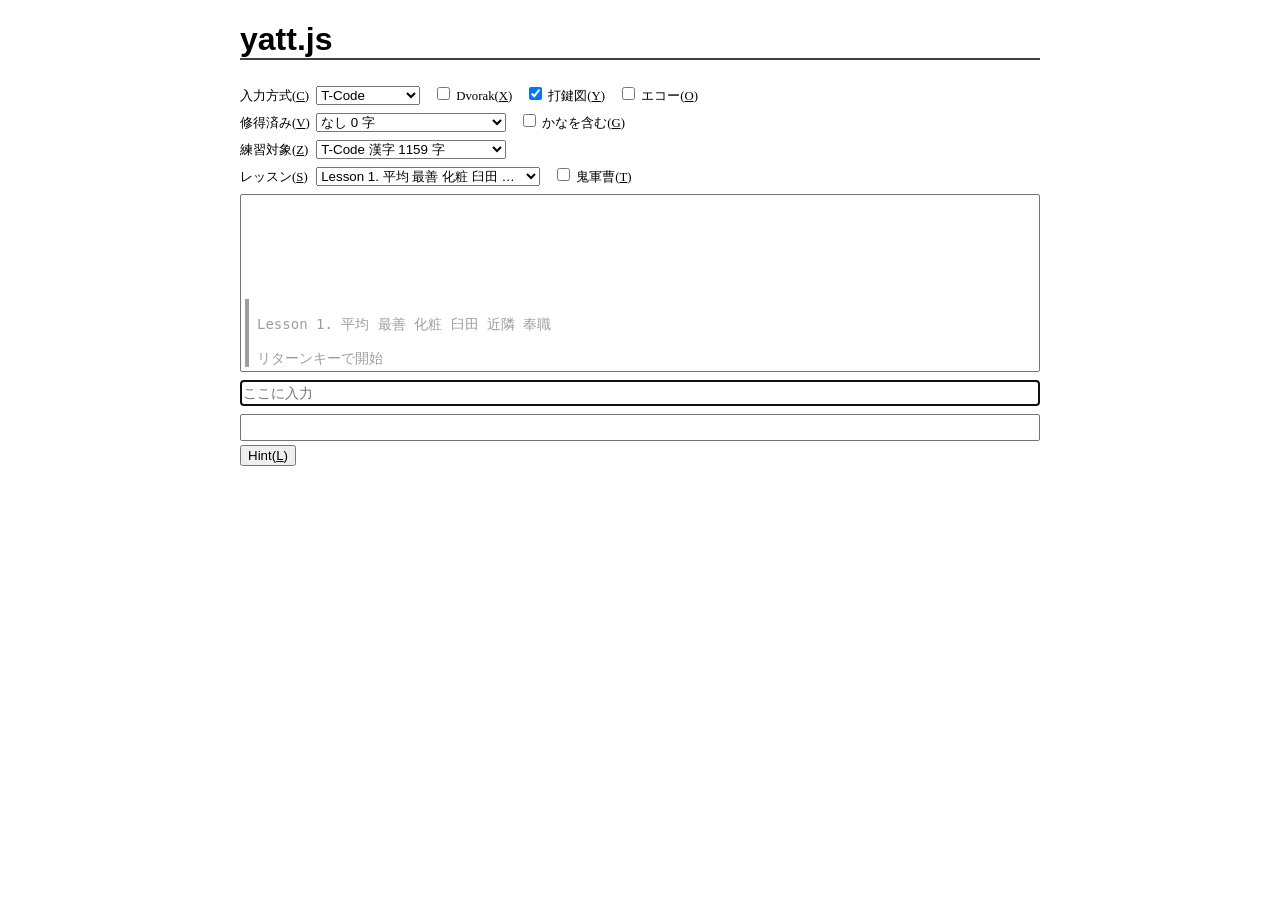
==== yatt.html @ 52992b26 "`accesskey` を変更 (for Firefox on macOS)" ====
<!DOCTYPE html>
<html lang="ja">
  <head>
    <meta charset="utf-8">
    <meta name="viewport" content="width=device-width,initial-scale=1.0">
    <title>yatt.js</title>

    <style>
     body { font-size: 0.8rem; }
     #container {
       margin-left: auto;
       margin-right: auto;
       max-width: 800px;
     }
     /*  */
     header {
       border-bottom: 2px solid #424242;
       font-size: 1.0rem;
       margin: 1.33rem 0;
       position: relative;
     }
     h1 {
       display: inline-block;
       font-family: "Meiryo", "Optima", sans-serif;
       font-size: 2.0rem;
       margin: 0;
     }
     /*  */
     #breadcrumb {
       display: inline-block;
       position: absolute;
       right: 0; bottom: 4px;
     }
     /*  */
     #grid {
       align-items: baseline;
       display: grid;
       grid-template-columns: max-content max-content;
     }
     #grid .leftmost { margin-right: 0.5em; }
     /*  */
     select {
       margin: 4px 0;
       max-width: 14.0rem;
       text-overflow: ellipsis;
     }
     .stdio {
       border: 1px solid #757575;
       border-radius: 2px;
       box-sizing: border-box;
       display: inline-block;
       font-family: monospace;
       font-size: 14px;
       line-height: 120%;
       margin: 4px 0;
       padding: 4px 2px;
       white-space: pre;
       width: 100%;
       /* overflow-wrap: break-word; */
       /* 禁則処理しない */
       /* line-break: anywhere; */
       /* word-break: break-all; */
     }
     #stdin {
       caret-color: FieldText;
       color: Field;
     }
     #stdin::placeholder { color: #757575; }
     #stdhelp {
       white-space: break-spaces;
     }
     /*  */
     span.help {
       padding: 0 4px;
       white-space: pre;
     }
     span.ch {
       font-family: monospace;
       font-size: 13px;
       position: relative;
       bottom: 0.4em;
     }
     span.stroke {
       font-family: monospace;
       font-size: 16px;
       padding: 0 2px;
     }
     span.dothelp {
       display: inline-block;
       margin-bottom: 4px;
     }
     span.dothelp span.ch {
       bottom: 24px;
       display: inline-block;
       font-size: 16px;
     }
     span.dothelp span.stroke {
       display: inline-block;
       margin: 0 2px;
     }
     span.stroke { background-color: #F5F5F5; }
     span.stroke.outset { background-color: #FFCDD2; }
     /* */
     span.accesskey { text-decoration: underline; }
     /* */
     span.usr { color: #26A69A; }
     span.err { color: #F06292; }
     span.weak { border-bottom: 2px solid #F48FB1; }
     .message {
       border-left: 4px solid #9E9E9E;
       color: #9E9E9E;
       margin-left: 2px;
       padding-left: 8px;
     }
     a:link, a:visited { color: #1E88E5; }
    </style>

    <link href="dark-mode.css" rel="stylesheet">

    <!--  -->
    <script src="lcs.js"></script>
    <script src="cookie.js"></script>
    <script src="utils.js"></script>
    <!--  -->
    <script src="yatt/kbd.js"></script>
    <!--  -->
    <script src="yatt/im.js"></script>
    <script src="yatt/im-t.js"></script>
    <script src="yatt/im-tut.js"></script>
    <script src="yatt/im-try.js"></script>
    <script src="yatt/im-tt.js"></script>
    <!--  -->
    <script src="yatt/charset.js"></script>
    <script src="yatt/charset-empty.js"></script>
    <script src="yatt/charset-t.js"></script>
    <script src="yatt/charset-tut-2st.js"></script>
    <script src="yatt/charset-tut-3st.js"></script>
    <script src="yatt/charset-kyouiku.js"></script>
    <script src="yatt/charset-jouyou.js"></script>
    <!--  -->
    <script src="yatt/words.js"></script>
    <script src="yatt/words-pubdic+.js"></script>
    <!--  -->
    <script src="yatt/dothelp.js"></script>
    <!--  -->
    <script src="yatt.js"></script>

  </head>

  <!--
     - macOS の Firefox と Google Chrome で問題なく使用できる accesskey (英字):
     - c g j l o q r s t v x y z
  -->
  <body>
    <div id="container">
      <header>
        <h1>yatt.js</h1>
        <!--  -->
        <div id="breadcrumb"></div>
        <script src="breadcrumb.js"></script>
      </header>

      <div id="grid">
        <span class="leftmost">
          <label for="selectim" title="入力方式を指定します">入力方式(<span class="accesskey">C</span>)</label>
        </span>
        <span>
          <select id="selectim" name="selectim" accesskey="c"></select>
          &ensp;
          <input name="checkdvorak" type="checkbox" value="" id="checkdvorak" accesskey="x">
          <label for="checkdvorak" title="Dvorak 配列を使います">
            Dvorak(<span class="accesskey">X</span></label>)
          &ensp;
          <input name="checkdothelp" type="checkbox" id="checkdothelp" accesskey="y">
          <label for="checkdothelp" title="コードを(英字表示ではなく)図示します">
            打鍵図(<span class="accesskey">Y</span>)
          </label>
          &ensp;
          <input name="checkecho" type="checkbox" id="checkecho" accesskey="o">
          <label for="checkecho" title="入力キーを表示します">
            エコー(<span class="accesskey">O</span>)
          </label>
        </span>
        <!-- <br> -->
        <span class="leftmost">
          <label for="selectcertain" title="CERTAIN: 完全に覚えた(練習の必要がない)文字を指定します">修得済み(<span class="accesskey">V</span>)</label>
        </span>
        <span>
          <select id="selectcertain" name="selectcertain" accesskey="v"></select>
          &ensp;
          <input name="checkkana" type="checkbox" id="checkkana" accesskey="g">
          <label for="checkkana" title="CERTAIN(修得済み) にひらがな・かたかな・『ー』『々』の 171 字を含めます">
            かなを含む(<span class="accesskey">G</span>)
          </label>
        </span>
        <!-- <br> -->
        <span class="leftmost">
          <label for="selectuncertain" title="UNCERTAIN: 練習する文字を指定します">練習対象(<span class="accesskey">Z</span>)</label>
        </span>
        <span>
          <select id="selectuncertain" name="selectuncertain" accesskey="z"></select>
        </span>
        <!-- <br> -->
        <span class="leftmost">
          <label for="selectlesson" title="レッスン番号を指定します">レッスン(<span class="accesskey">S</span>)</label>
        </span>
        <span>
          <select id="selectlesson" name="selectlesson" accesskey="s"></select>
          &ensp;
          <input name="checkrepeat" type="checkbox" id="checkrepeat" accesskey="t">
          <label for="checkrepeat" title="「ミスしたら次の行に進めない」モードです">
            鬼軍曹(<span class="accesskey">T</span>)
          </label>
        </span>
      </div>
      <!-- <br> -->
      <div id="stdout" class="stdio" title="出力欄: 問題文や採点結果が表示されます">&nbsp;</div>
      <br>
      <input name="stdin" type="text" value="" id="stdin" class="stdio" lang="en" spellcheck="false" autocomplete="off" placeholder="ここに入力" title="入力欄: ここに入力します" accesskey="j">
      <br>
      <div id="stdhelp" class="stdio" title="ヘルプ欄: コードを表示します">&nbsp;</div>
      <div>
        <button name="buttonhint" id="buttonhint" accesskey="l" title="コードを表示します">
          Hint(<span class="accesskey">L</span>)
        </button>
      </div>
    </div>
  </body>
</html>
---- dark-mode.css ----
/* dark mode support */
@media (prefers-color-scheme: dark) {
    body {
        background-color: #212121;
        filter: invert(1) hue-rotate(180deg);
    }
}
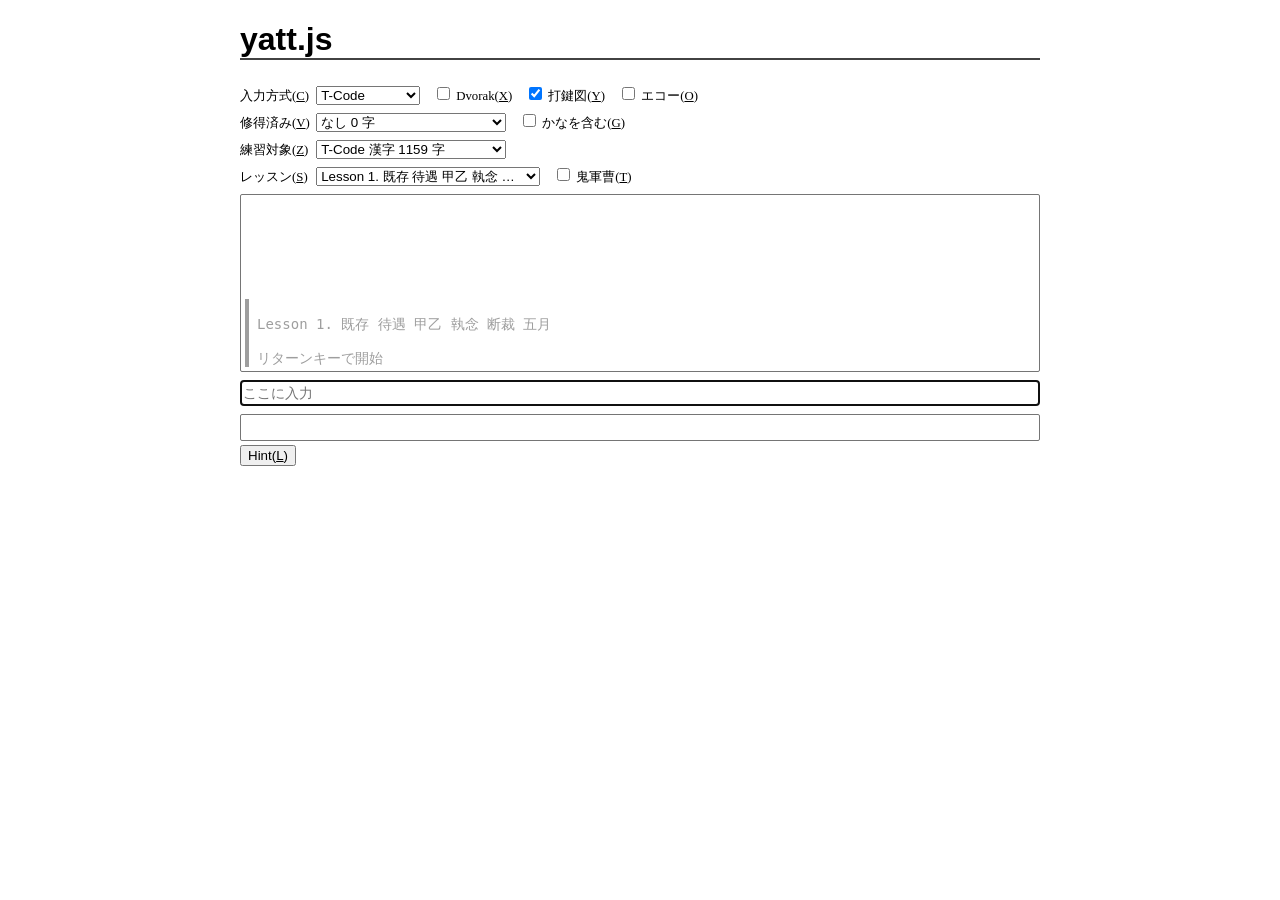
==== commit f1fa7118: "出力を調整" ====
--- a/yatt.html
+++ b/yatt.html
@@ -103,6 +103,7 @@
      /* */
      span.accesskey { text-decoration: underline; }
      /* */
+     span.cmd { color: #1E88E5; }
      span.usr { color: #26A69A; }
      span.err { color: #F06292; }
      span.weak { border-bottom: 2px solid #F48FB1; }
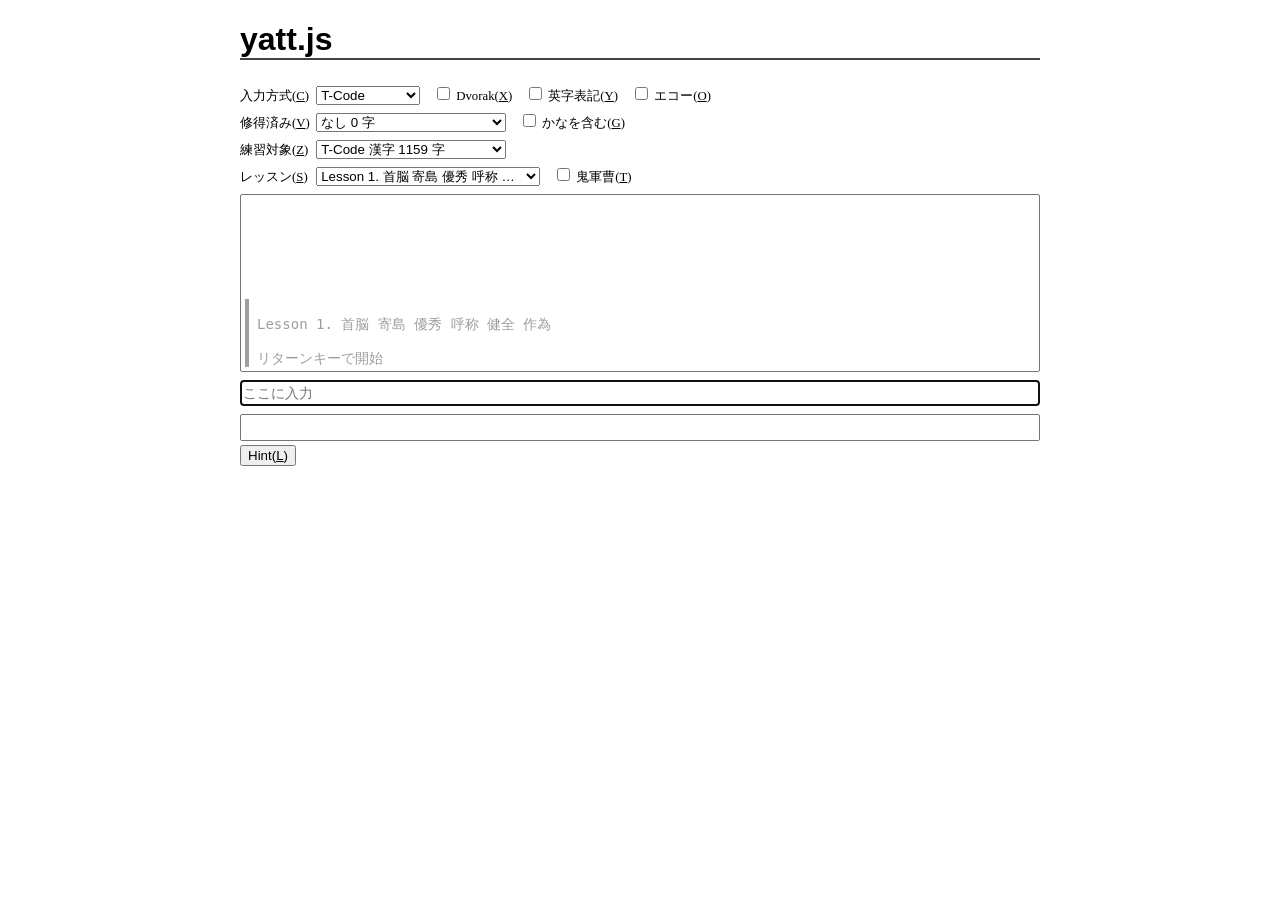
==== commit 60c08575: "打鍵図(dothelp)をデフォルトに" ====
--- a/yatt.html
+++ b/yatt.html
@@ -76,7 +76,7 @@
      }
      span.ch {
        font-family: monospace;
-       font-size: 13px;
+       font-size: 14px;
        position: relative;
        bottom: 0.4em;
      }
@@ -87,7 +87,7 @@
      }
      span.dothelp {
        display: inline-block;
-       margin-bottom: 4px;
+       margin: 2px 0;
      }
      span.dothelp span.ch {
        bottom: 24px;
@@ -98,7 +98,10 @@
        display: inline-block;
        margin: 0 2px;
      }
-     span.stroke { background-color: #F5F5F5; }
+     span.alnum span.stroke {
+       line-height: 140%;
+     }
+     span.stroke { background-color: #F5F5F5; border-radius: 2px; }
      span.stroke.outset { background-color: #FFCDD2; }
      /* */
      span.accesskey { text-decoration: underline; }
@@ -172,9 +175,9 @@
           <label for="checkdvorak" title="Dvorak 配列を使います">
             Dvorak(<span class="accesskey">X</span></label>)
           &ensp;
-          <input name="checkdothelp" type="checkbox" id="checkdothelp" accesskey="y">
-          <label for="checkdothelp" title="コードを(英字表示ではなく)図示します">
-            打鍵図(<span class="accesskey">Y</span>)
+          <input name="checkalnum" type="checkbox" id="checkalnum" accesskey="y">
+          <label for="checkalnum" title="コードを英字表示します">
+            英字表記(<span class="accesskey">Y</span>)
           </label>
           &ensp;
           <input name="checkecho" type="checkbox" id="checkecho" accesskey="o">
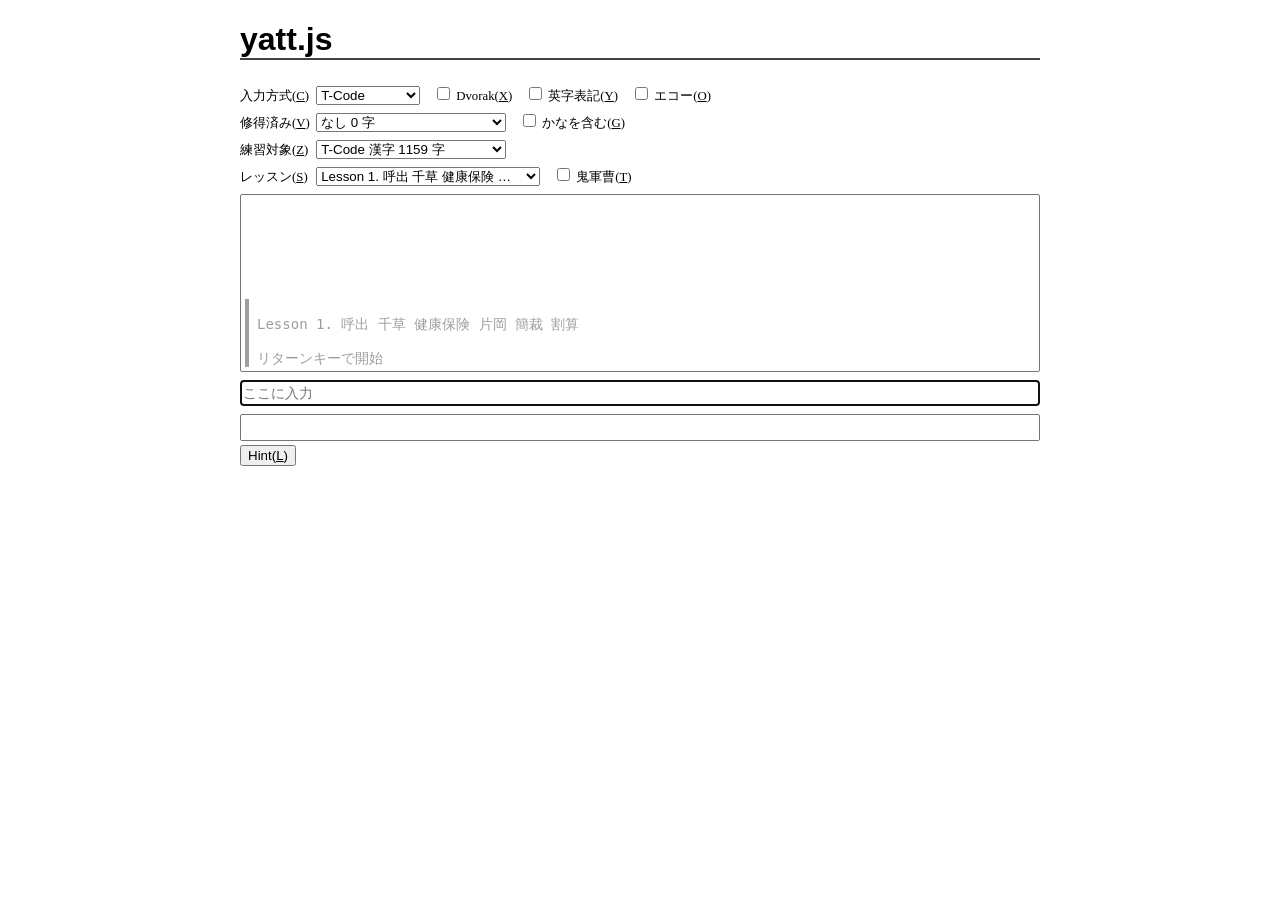
==== commit b76ef8f9: "iOS で `label` のフォントサイズがそろわないのを修正" ====
--- a/yatt.html
+++ b/yatt.html
@@ -6,7 +6,15 @@
     <title>yatt.js</title>
 
     <style>
-     body { font-size: 0.8rem; }
+     /*
+      * iOS Safariでは、ユーザーがアクセスしやすいようにデフォルトでテキストが拡大される場合があります。
+      * この動作を抑制するために、text-size-adjustプロパティを100%に設定します。
+      */
+     body {
+       font-size: 0.8rem;
+       text-size-adjust: 100%;
+       -webkit-text-size-adjust: 100%;
+     }
      #container {
        margin-left: auto;
        margin-right: auto;
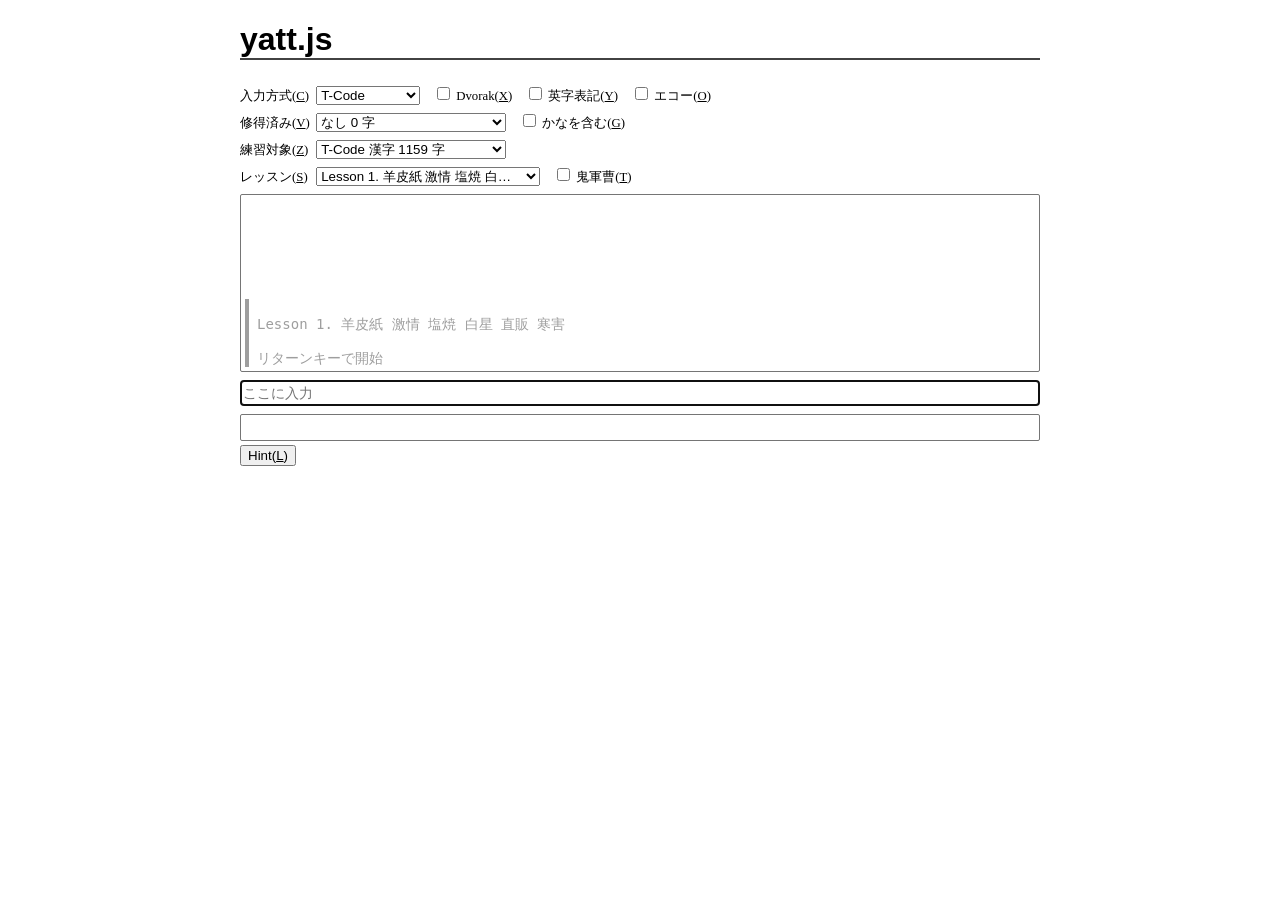
==== commit 7792718b: "`margin-right` のかわりに `gap` プロパティを使う" ====
--- a/yatt.html
+++ b/yatt.html
@@ -43,9 +43,9 @@
      #grid {
        align-items: baseline;
        display: grid;
+       gap: 0 0.5em;
        grid-template-columns: max-content max-content;
      }
-     #grid .leftmost { margin-right: 0.5em; }
      /*  */
      select {
        margin: 4px 0;
@@ -173,7 +173,7 @@
       </header>
 
       <div id="grid">
-        <span class="leftmost">
+        <span>
           <label for="selectim" title="入力方式を指定します">入力方式(<span class="accesskey">C</span>)</label>
         </span>
         <span>
@@ -194,7 +194,7 @@
           </label>
         </span>
         <!-- <br> -->
-        <span class="leftmost">
+        <span>
           <label for="selectcertain" title="CERTAIN: 完全に覚えた(練習の必要がない)文字を指定します">修得済み(<span class="accesskey">V</span>)</label>
         </span>
         <span>
@@ -206,14 +206,14 @@
           </label>
         </span>
         <!-- <br> -->
-        <span class="leftmost">
+        <span>
           <label for="selectuncertain" title="UNCERTAIN: 練習する文字を指定します">練習対象(<span class="accesskey">Z</span>)</label>
         </span>
         <span>
           <select id="selectuncertain" name="selectuncertain" accesskey="z"></select>
         </span>
         <!-- <br> -->
-        <span class="leftmost">
+        <span>
           <label for="selectlesson" title="レッスン番号を指定します">レッスン(<span class="accesskey">S</span>)</label>
         </span>
         <span>
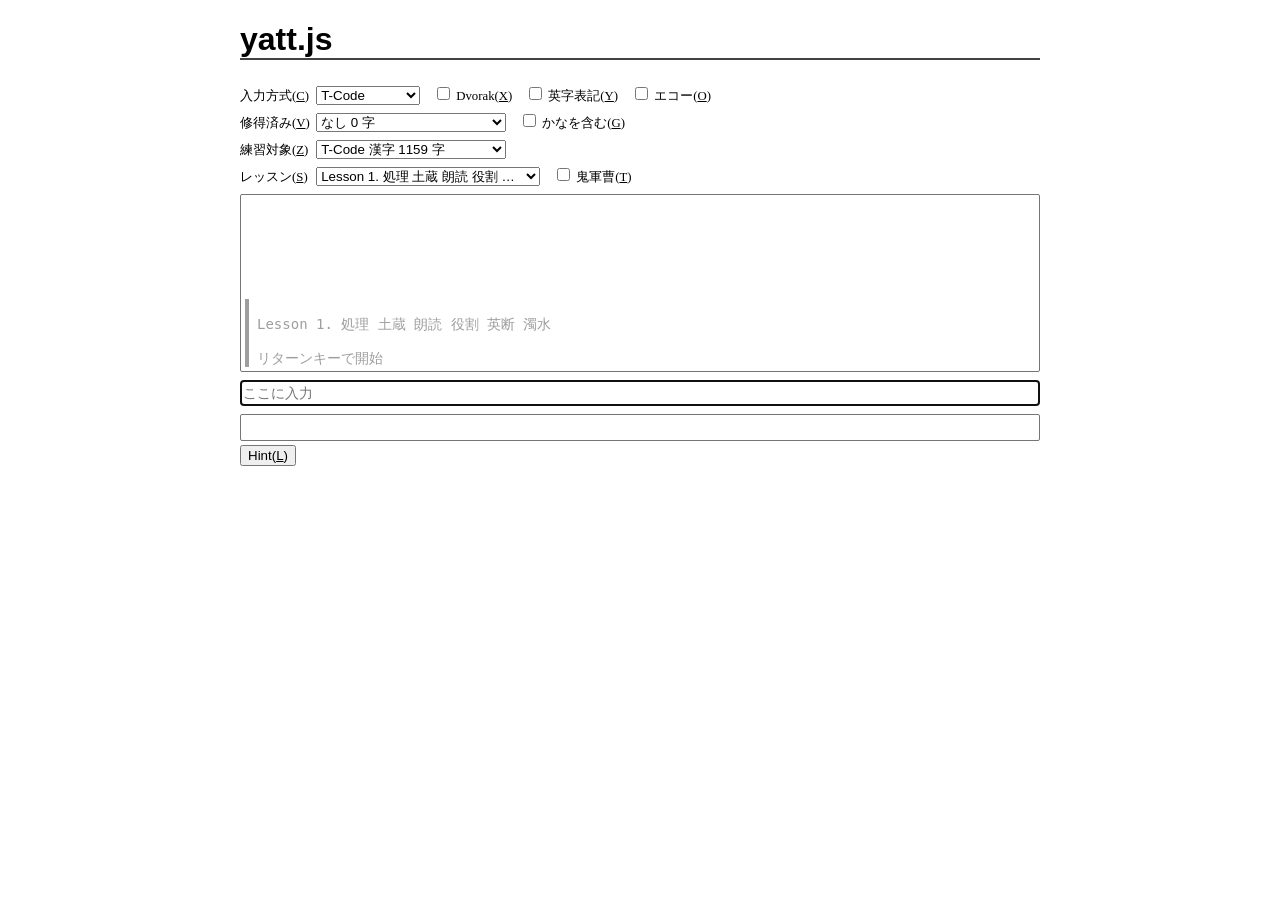
==== commit 776d216a: "スクロールバーの有無で表示にがたつきが生じるのを修正" ====
--- a/yatt.html
+++ b/yatt.html
@@ -6,6 +6,10 @@
     <title>yatt.js</title>
 
     <style>
+     html {
+       overflow: auto;
+       scrollbar-gutter: stable both-edges;
+     }
      /*
       * iOS Safariでは、ユーザーがアクセスしやすいようにデフォルトでテキストが拡大される場合があります。
       * この動作を抑制するために、text-size-adjustプロパティを100%に設定します。
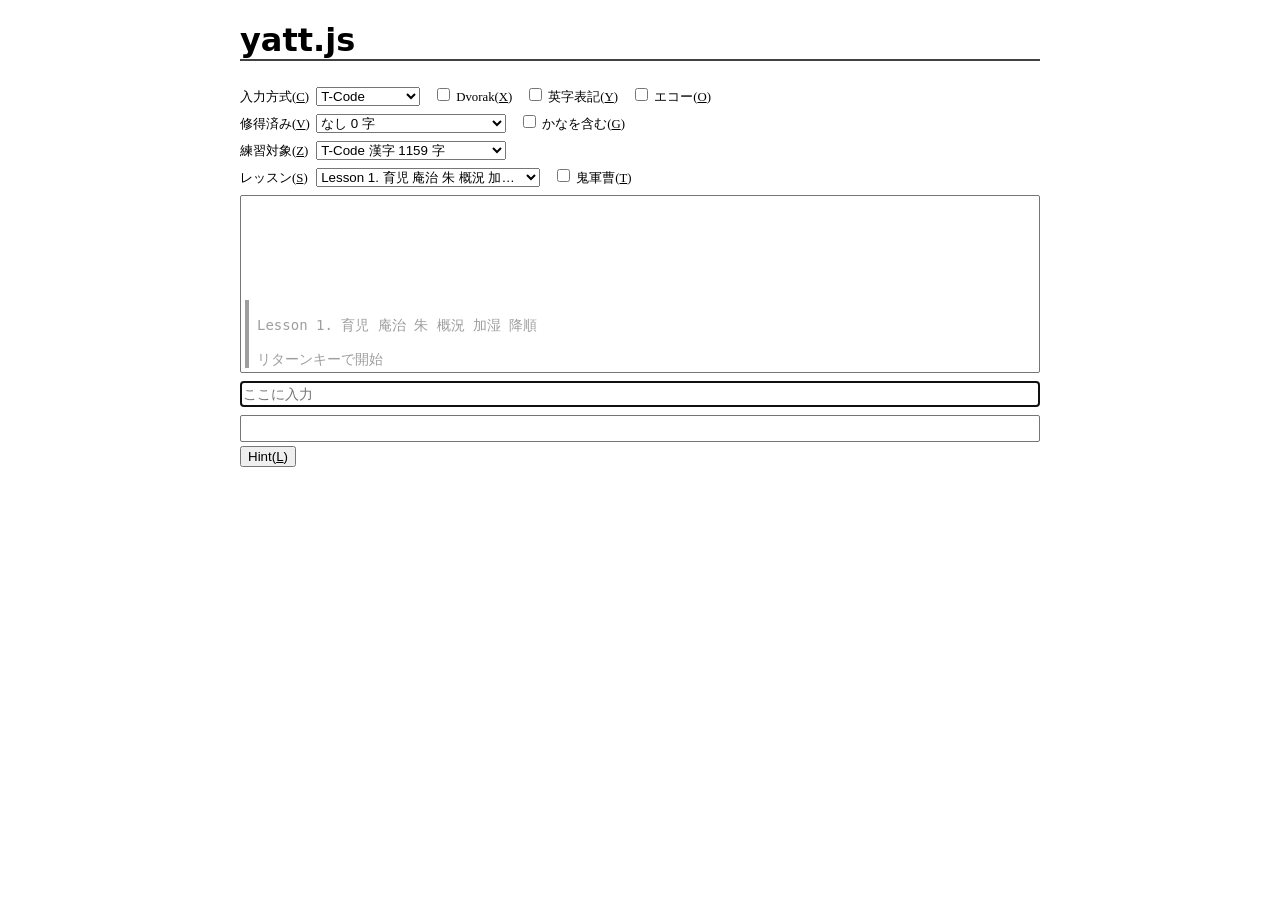
==== commit 8534abde: "`font-family` 指定に `"DejaVu Sans"` を追加 (for Linux)" ====
--- a/yatt.html
+++ b/yatt.html
@@ -33,7 +33,7 @@
      }
      h1 {
        display: inline-block;
-       font-family: "Meiryo", "Optima", sans-serif;
+       font-family: "Meiryo", "Optima", "DejaVu Sans", sans-serif;
        font-size: 2.0rem;
        margin: 0;
      }
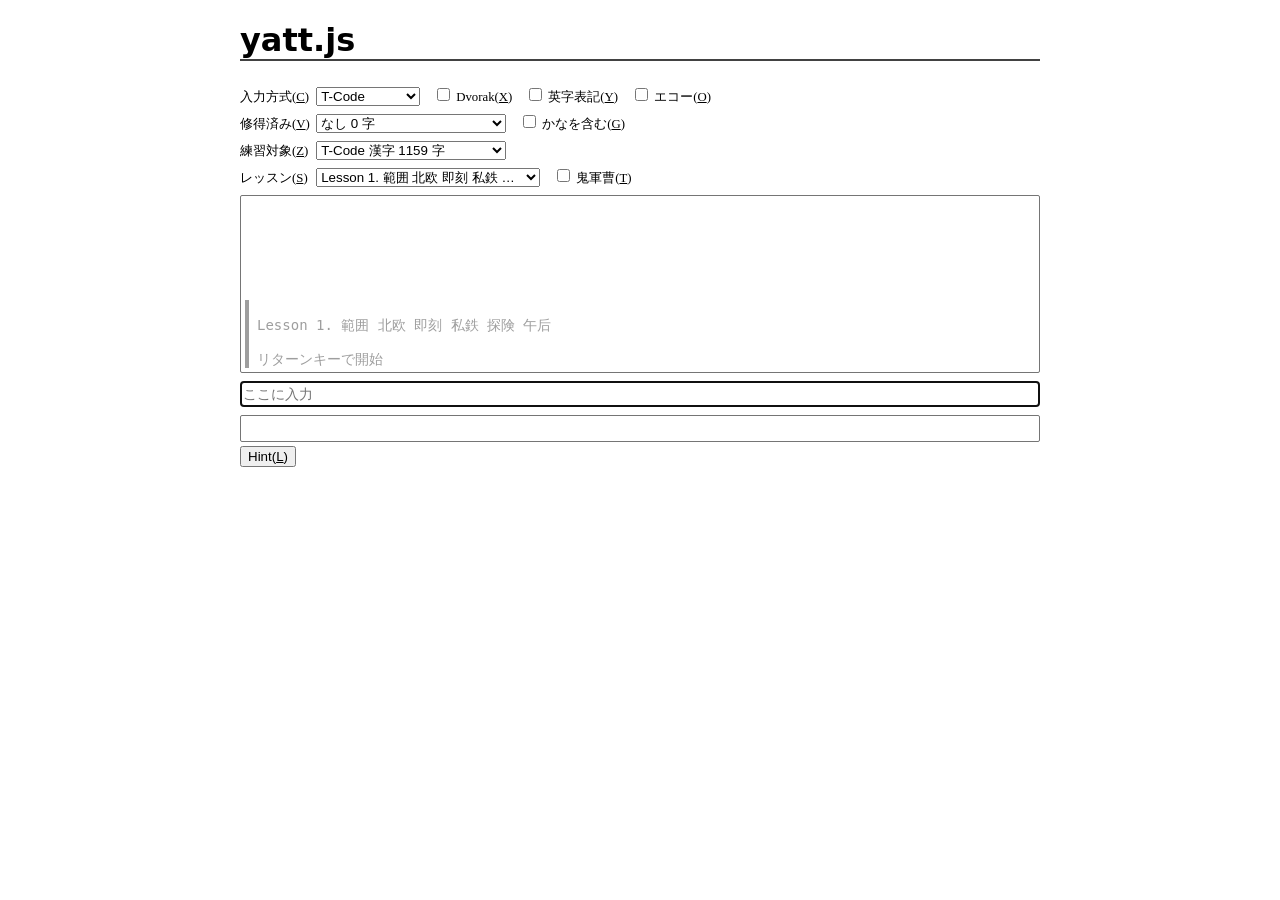
==== commit 4c3dc5b8: "変数名などを変更" ====
--- a/yatt.html
+++ b/yatt.html
@@ -92,7 +92,7 @@
        position: relative;
        bottom: 0.4em;
      }
-     span.stroke {
+     span.st {
        font-family: monospace;
        font-size: 16px;
        padding: 0 2px;
@@ -106,15 +106,15 @@
        display: inline-block;
        font-size: 16px;
      }
-     span.dothelp span.stroke {
+     span.dothelp span.st {
        display: inline-block;
        margin: 0 2px;
      }
-     span.alnum span.stroke {
+     span.alnum span.st {
        line-height: 140%;
      }
-     span.stroke { background-color: #F5F5F5; border-radius: 2px; }
-     span.stroke.outset { background-color: #FFCDD2; }
+     span.st { background-color: #F5F5F5; border-radius: 2px; }
+     span.st.outset { background-color: #FFCDD2; }
      /* */
      span.accesskey { text-decoration: underline; }
      /* */
